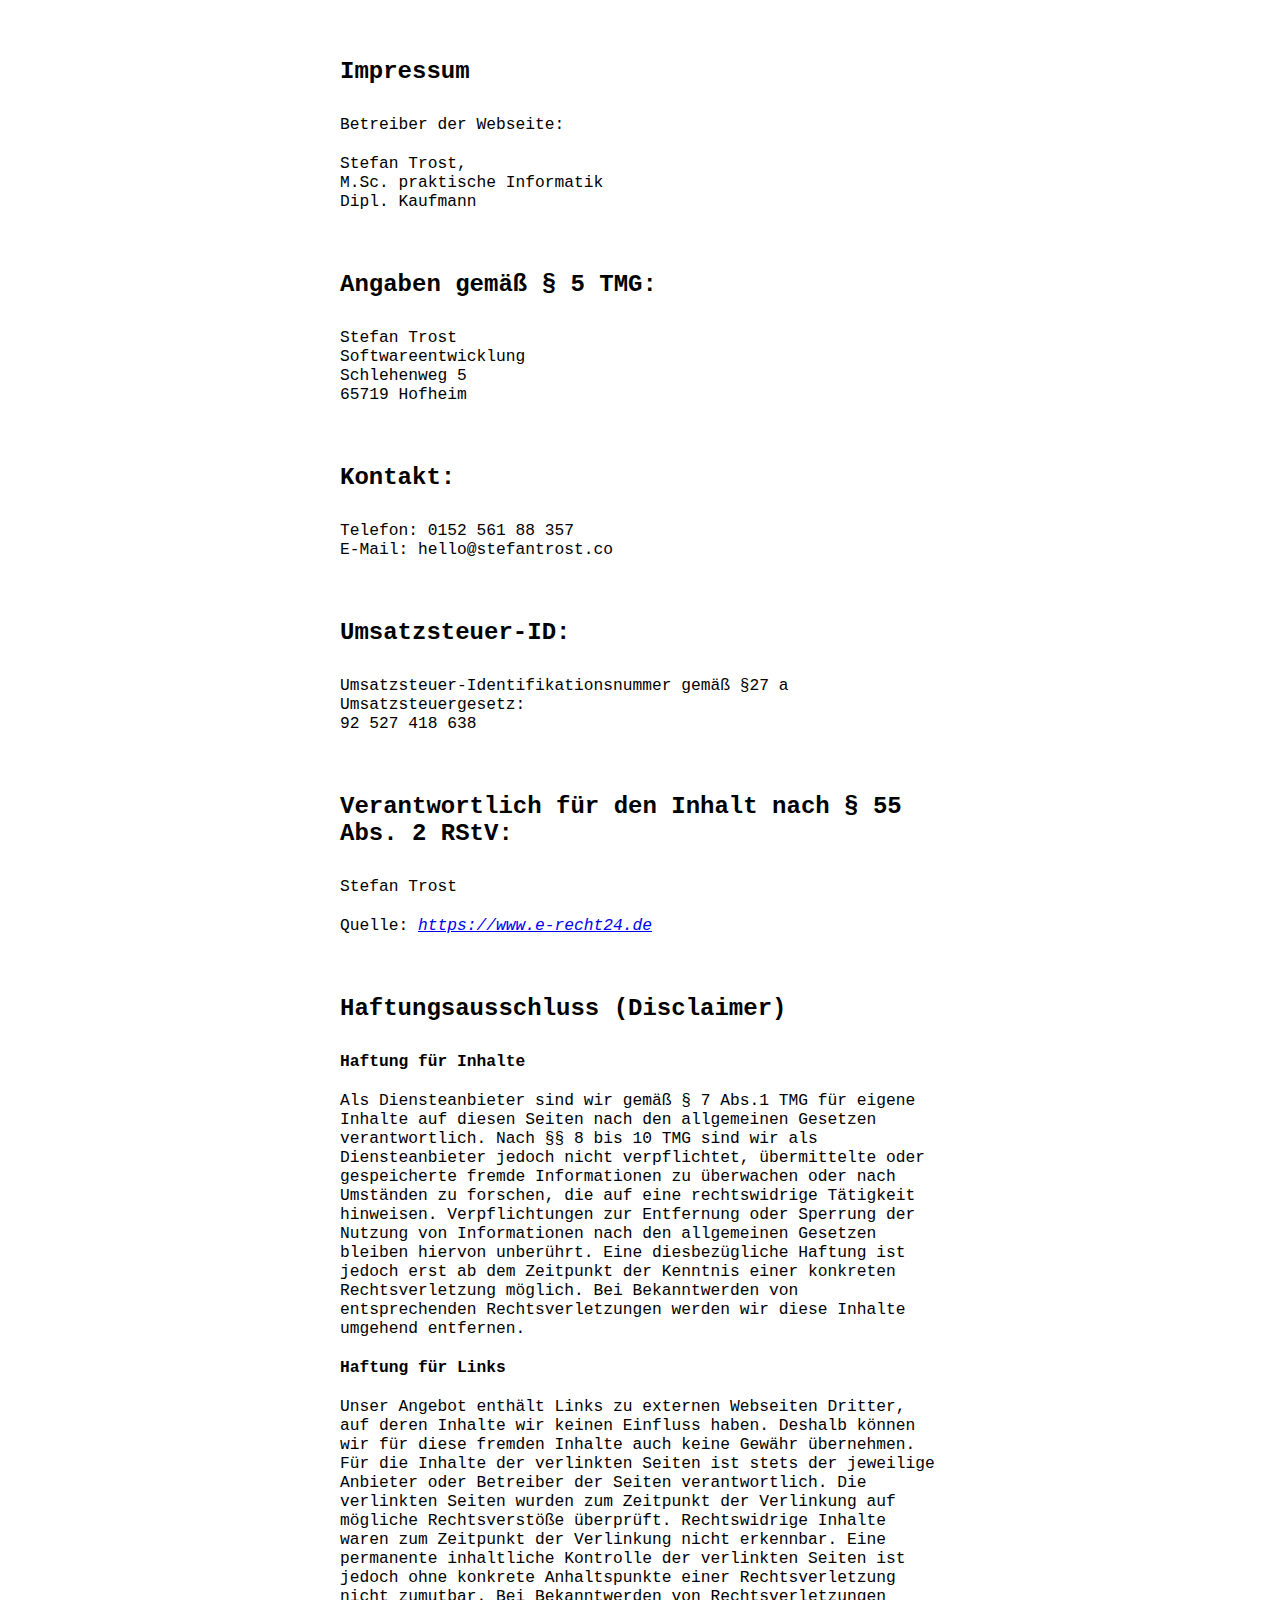
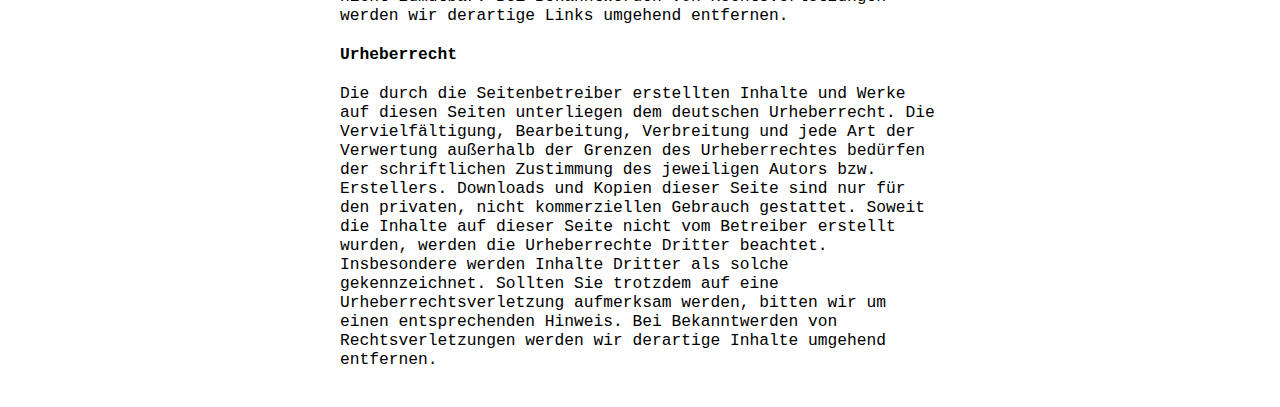
==== impressum.html @ a950eb1a "initial commit" ====
<!DOCTYPE HTML>
<!--
	Astral by HTML5 UP
	html5up.net | @ajlkn
	Free for personal and commercial use under the CCA 3.0 license (html5up.net/license)
-->
<html>
<head>
    <title>Techscene Impressum</title>
    <meta charset="utf-8"/>
    <meta>
    <meta name="viewport" content="width=device-width, initial-scale=1"/>
    <link rel="stylesheet" href="main.css"/>
</head>
<body>

<!-- Wrapper-->
<div id="wrapper">
    <!-- Main -->
    <div id="main">
        <article id="imprint" class="panel">
            <header>
                <h2>Impressum</h2>
                <p>
                    Betreiber der Webseite:
                </p>
                <p>
                    Stefan Trost,<br>
                    M.Sc. praktische Informatik <br>
                    Dipl. Kaufmann
                </p>
            </header>
            <h2>Angaben gemäß § 5 TMG:</h2>
            <p>
                Stefan Trost<br/>
                Softwareentwicklung<br/>
                Schlehenweg 5<br/>
                65719 Hofheim
            </p>
            <h2>Kontakt:</h2>
            <p>
                Telefon:
                0152 561 88 357 <br>
                E-Mail:
                hello@stefantrost.co
            </p>
            <h2>Umsatzsteuer-ID:</h2>
            <p>Umsatzsteuer-Identifikationsnummer gemäß §27 a Umsatzsteuergesetz:<br/>
                92 527 418 638</p>
            <h2>Verantwortlich für den Inhalt nach § 55 Abs. 2 RStV:</h2>
            <p>Stefan Trost</p>
            <p>Quelle: <em><a href="https://www.e-recht24.de/impressum-generator.html">https://www.e-recht24.de</a></em>
            </p>

            <h2>Haftungsausschluss (Disclaimer)</h2>
            <p><strong>Haftung für Inhalte</strong></p>
            <p>Als Diensteanbieter sind wir gemäß § 7 Abs.1 TMG für eigene Inhalte auf diesen Seiten nach den
                allgemeinen Gesetzen verantwortlich. Nach §§ 8 bis 10 TMG sind wir als Diensteanbieter jedoch nicht
                verpflichtet, übermittelte oder gespeicherte fremde Informationen zu überwachen oder nach Umständen zu
                forschen, die auf eine rechtswidrige Tätigkeit hinweisen. Verpflichtungen zur Entfernung oder Sperrung
                der Nutzung von Informationen nach den allgemeinen Gesetzen bleiben hiervon unberührt. Eine
                diesbezügliche Haftung ist jedoch erst ab dem Zeitpunkt der Kenntnis einer konkreten Rechtsverletzung
                möglich. Bei Bekanntwerden von entsprechenden Rechtsverletzungen werden wir diese Inhalte umgehend
                entfernen.</p>
            <p><strong>Haftung für Links</strong></p>
            <p>Unser Angebot enthält Links zu externen Webseiten Dritter, auf deren Inhalte wir keinen Einfluss haben.
                Deshalb können wir für diese fremden Inhalte auch keine Gewähr übernehmen. Für die Inhalte der
                verlinkten Seiten ist stets der jeweilige Anbieter oder Betreiber der Seiten verantwortlich. Die
                verlinkten Seiten wurden zum Zeitpunkt der Verlinkung auf mögliche Rechtsverstöße überprüft.
                Rechtswidrige Inhalte waren zum Zeitpunkt der Verlinkung nicht erkennbar. Eine permanente inhaltliche
                Kontrolle der verlinkten Seiten ist jedoch ohne konkrete Anhaltspunkte einer Rechtsverletzung nicht
                zumutbar. Bei Bekanntwerden von Rechtsverletzungen werden wir derartige Links umgehend entfernen.</p>
            <p><strong>Urheberrecht</strong></p>
            <p>Die durch die Seitenbetreiber erstellten Inhalte und Werke auf diesen Seiten unterliegen dem deutschen
                Urheberrecht. Die Vervielfältigung, Bearbeitung, Verbreitung und jede Art der Verwertung außerhalb der
                Grenzen des Urheberrechtes bedürfen der schriftlichen Zustimmung des jeweiligen Autors bzw. Erstellers.
                Downloads und Kopien dieser Seite sind nur für den privaten, nicht kommerziellen Gebrauch gestattet.
                Soweit die Inhalte auf dieser Seite nicht vom Betreiber erstellt wurden, werden die Urheberrechte
                Dritter beachtet. Insbesondere werden Inhalte Dritter als solche gekennzeichnet. Sollten Sie trotzdem
                auf eine Urheberrechtsverletzung aufmerksam werden, bitten wir um einen entsprechenden Hinweis. Bei
                Bekanntwerden von Rechtsverletzungen werden wir derartige Inhalte umgehend entfernen.</p>
            <p></p>

        </article>
    </div>
</div>

</body>
</html>
---- main.css ----
h1, h2 {
    font-family: Courier, monospace;
}

h1, h2, p {
    max-width: 600px;
    padding-left: 20px;
    padding-right: 20px;
    margin: auto;
}

h1 {
    padding-top: 20px;
    padding-bottom: 40px;
}

h2 {
    padding-top: 50px;
    padding-bottom: 20px;
}

p, footer {
    font-family: monospace;
}

p {
    font-size: 1.25em;
    padding-top: 10px;
    padding-bottom: 10px;
}

footer {
    padding: 50px 20px 20px;
}

.subheader {
    font-size: 0.7em;
    display: block;
}

@media (min-width: 700px) {
    footer {
        padding-left: 10%;
    }
}
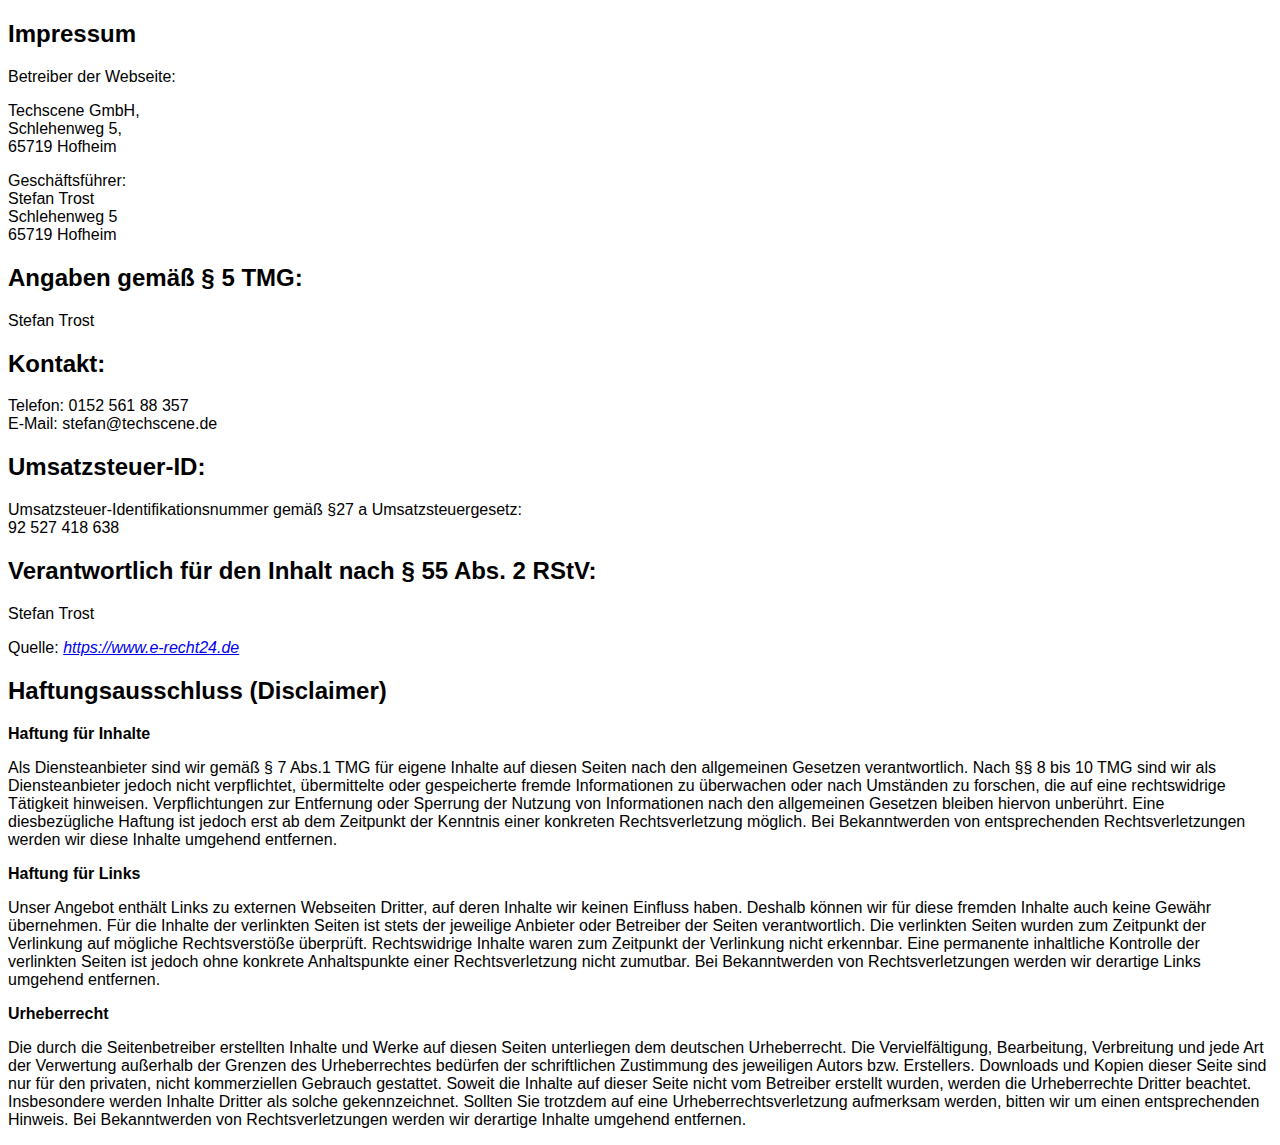
==== commit 9106f0c4: "started revising content and style" ====
--- a/impressum.html
+++ b/impressum.html
@@ -25,24 +25,28 @@
                     Betreiber der Webseite:
                 </p>
                 <p>
-                    Stefan Trost,<br>
-                    M.Sc. praktische Informatik <br>
-                    Dipl. Kaufmann
+                    Techscene GmbH,<br>
+		    Schlehenweg 5,<br>
+                    65719 Hofheim
                 </p>
+		<p>
+		    Geschäftsführer:<br>
+		    Stefan Trost<br/>
+                    Schlehenweg 5<br/>
+                    65719 Hofheim
+
+		</p>
             </header>
             <h2>Angaben gemäß § 5 TMG:</h2>
             <p>
                 Stefan Trost<br/>
-                Softwareentwicklung<br/>
-                Schlehenweg 5<br/>
-                65719 Hofheim
             </p>
             <h2>Kontakt:</h2>
             <p>
                 Telefon:
                 0152 561 88 357 <br>
                 E-Mail:
-                hello@stefantrost.co
+                stefan@techscene.de
             </p>
             <h2>Umsatzsteuer-ID:</h2>
             <p>Umsatzsteuer-Identifikationsnummer gemäß §27 a Umsatzsteuergesetz:<br/>
@@ -86,4 +90,4 @@
 </div>
 
 </body>
-</html>+</html>
--- a/main.css
+++ b/main.css
@@ -1,45 +1,33 @@
-h1, h2 {
-    font-family: Courier, monospace;
+body {
+  font-family: Helvetica, sans-serif;
 }
 
-h1, h2, p {
-    max-width: 600px;
-    padding-left: 20px;
-    padding-right: 20px;
-    margin: auto;
+main > section {
+  display: flex;
+  flex-wrap: nowrap;
+  align-content: stretch;
+  width: 100%;
+  min-height: 40vh;
 }
 
-h1 {
-    padding-top: 20px;
-    padding-bottom: 40px;
+main > section > div {
+  width: 50%;
+  box-sizing: border-box;
 }
 
-h2 {
-    padding-top: 50px;
-    padding-bottom: 20px;
+main > section > div:firstoftype() {
+  background: #eee;
 }
 
-p, footer {
-    font-family: monospace;
+main section h2,
+main section h3 {
+  font-weight: 500;
 }
 
-p {
-    font-size: 1.25em;
-    padding-top: 10px;
-    padding-bottom: 10px;
+main section h2 {
+  margin-block-end: 0.25em;
 }
 
-footer {
-    padding: 50px 20px 20px;
+main section h3 {
+  margin-block-start: 0.25em;
 }
-
-.subheader {
-    font-size: 0.7em;
-    display: block;
-}
-
-@media (min-width: 700px) {
-    footer {
-        padding-left: 10%;
-    }
-}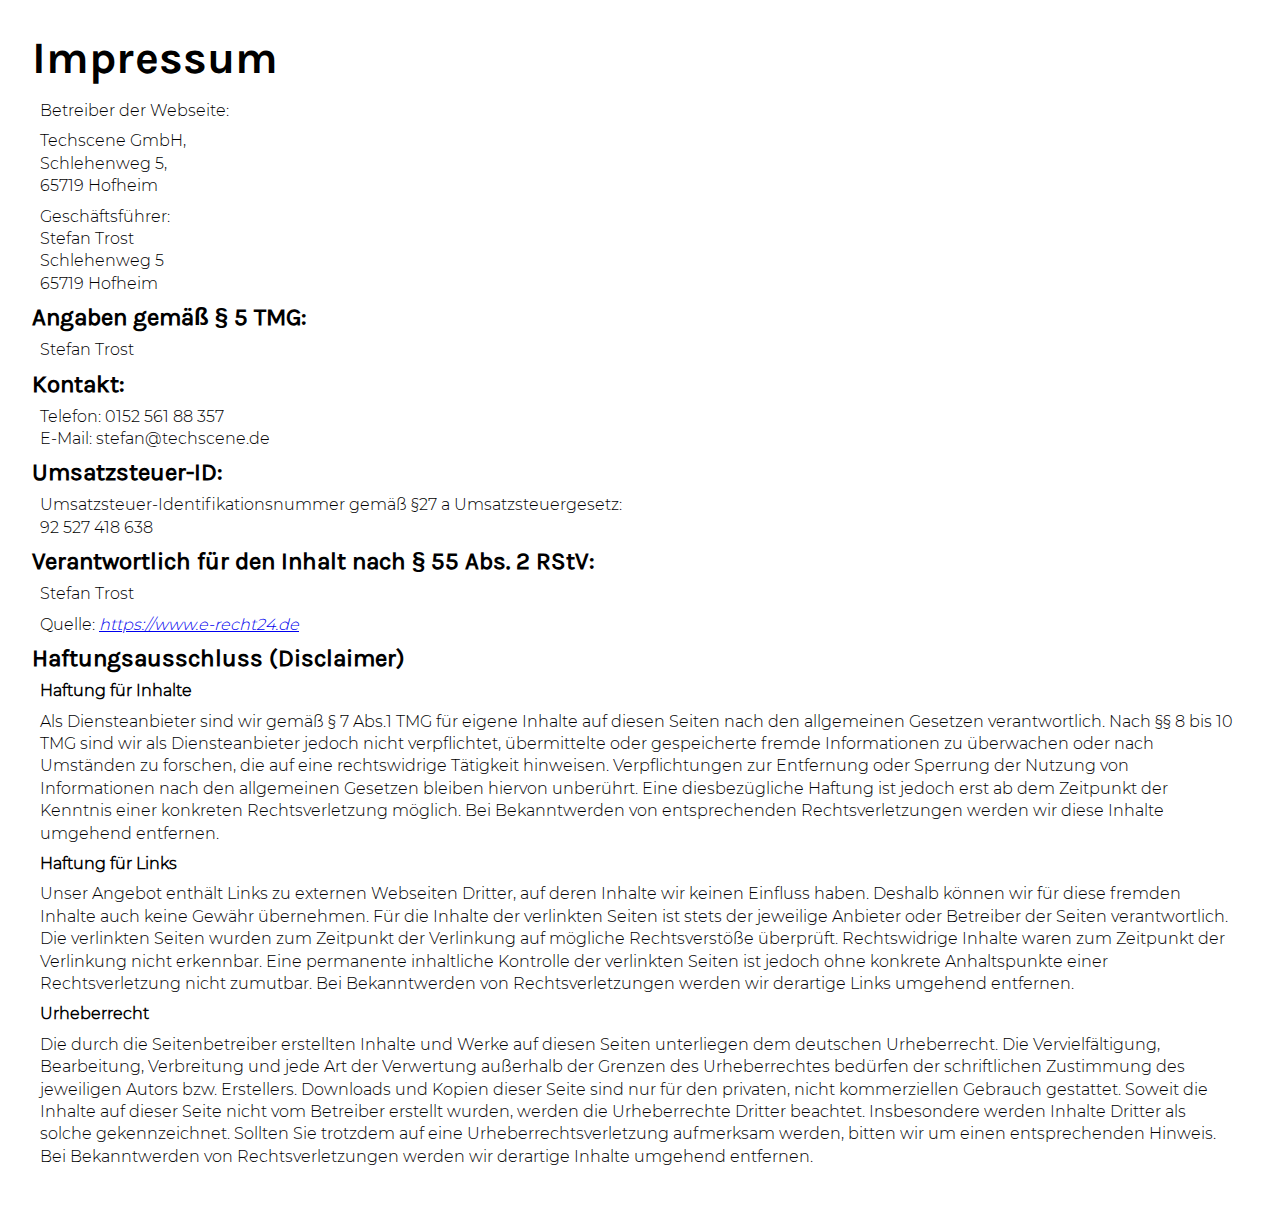
==== commit 02c75a65: "Styling" ====
--- a/impressum.html
+++ b/impressum.html
@@ -11,31 +11,46 @@
     <meta>
     <meta name="viewport" content="width=device-width, initial-scale=1"/>
     <link rel="stylesheet" href="main.css"/>
+    <style>
+
+        h1 {
+            margin-bottom: 16px;
+        }
+
+        p {
+            margin: 8px;
+        }
+
+        .main {
+            padding: 32px;
+        }
+    </style>
 </head>
 <body>
+
 
 <!-- Wrapper-->
 <div id="wrapper">
     <!-- Main -->
-    <div id="main">
+    <main class="main">
         <article id="imprint" class="panel">
             <header>
-                <h2>Impressum</h2>
+                <h1>Impressum</h1>
                 <p>
                     Betreiber der Webseite:
                 </p>
                 <p>
                     Techscene GmbH,<br>
-		    Schlehenweg 5,<br>
+                    Schlehenweg 5,<br>
                     65719 Hofheim
                 </p>
-		<p>
-		    Geschäftsführer:<br>
-		    Stefan Trost<br/>
+                <p>
+                    Geschäftsführer:<br>
+                    Stefan Trost<br/>
                     Schlehenweg 5<br/>
                     65719 Hofheim
 
-		</p>
+                </p>
             </header>
             <h2>Angaben gemäß § 5 TMG:</h2>
             <p>
@@ -86,7 +101,7 @@
             <p></p>
 
         </article>
-    </div>
+    </main>
 </div>
 
 </body>
--- a/main.css
+++ b/main.css
@@ -1,33 +1,142 @@
-body {
-  font-family: Helvetica, sans-serif;
+@font-face {
+    font-family: Karla;
+    src: url("assets/fonts/Karla/Karla-Regular.ttf");
 }
 
-main > section {
-  display: flex;
-  flex-wrap: nowrap;
-  align-content: stretch;
-  width: 100%;
-  min-height: 40vh;
+@font-face {
+    font-family: Karla-Bold;
+    src: url("assets/fonts/Karla/Karla-Bold.ttf");
 }
 
-main > section > div {
-  width: 50%;
-  box-sizing: border-box;
+@font-face {
+    font-family: Montserrat-Light;
+    src: url("assets/fonts/Montserrat/Montserrat-Light.ttf");
 }
 
-main > section > div:firstoftype() {
-  background: #eee;
+:root {
+    --heading-font: Karla;
+    --heading-bold-font: Karla-Bold;
+    --text-font: Montserrat-Light;
+    --text-color: #111;
+    --text-color-light: #eee;
+    --text-font-size: 1rem;
+    --text-line-height: 1.4rem;
+    --primary-color: #d60000;
+    --secondary-color: rgba(109, 0, 0, 0.4);
+    --light-gray: #8080801c;
+    --dark-gray: 808080;
+    --padding: 8px;
+    --margin: 8px;
+    font-size: 16px;
 }
 
-main section h2,
-main section h3 {
-  font-weight: 500;
+* {
+    margin: 0;
+    padding: 0;
+    box-sizing: border-box;
 }
 
-main section h2 {
-  margin-block-end: 0.25em;
+
+body {
+    font-family: var(--text-font), sans-serif;
 }
 
-main section h3 {
-  margin-block-start: 0.25em;
+h1, h2, h3, h4, h5, h6 {
+    font-family: var(--heading-font), Helvetica, sans-serif;
 }
+
+h1 {
+    font-size: 2.8rem;
+    font-family: var(--heading-bold-font);
+}
+
+img {
+    width: 100%;
+    height: auto;
+}
+
+p {
+    font-size: var(--text-font);
+    line-height: var(--text-line-height);
+}
+
+.header {
+    background-color: var(--light-gray);
+    padding: var(--padding) calc(var(--padding) * 3) var(--padding);
+    border-bottom: 1px solid var(--dark-gray);
+}
+
+.row {
+    display: flex;
+    flex-wrap: wrap;
+    align-content: stretch;
+    width: 100%;
+    min-height: 40vh;
+}
+
+.row.two {
+    flex-direction: column-reverse;
+}
+
+.row.three {
+    background-color: var(--light-gray);
+    text-align: center;
+}
+
+
+.cell {
+    width: 100%;
+    box-sizing: border-box;
+    padding: calc(var(--padding) * 3);
+}
+
+.cell.img {
+    padding: 0;
+}
+
+@media (min-width: 600px) {
+    .row {
+        flex-wrap: nowrap;
+    }
+
+    .row.two {
+        flex-direction: row;
+    }
+
+    .cell {
+        width: 50%;
+    }
+
+    .cell.cell-full {
+        width: 100%;
+    }
+}
+
+.row h2,
+.row h3 {
+    font-weight: 500;
+}
+
+.row h2 {
+    margin-block-end: 0.25rem;
+}
+
+.row h3 {
+    margin-block-start: 0.25rem;
+    margin-bottom: var(--margin);
+}
+
+.contact-email {
+    font-size: 1.4rem;
+    line-height: 3rem;
+}
+
+.footer {
+    background-color: var(--dark-gray);
+    padding: calc(var(--padding) * 2);
+    color: var(--text-color-light)
+}
+
+.footer a {
+    color: var(--text-color-light)
+}
